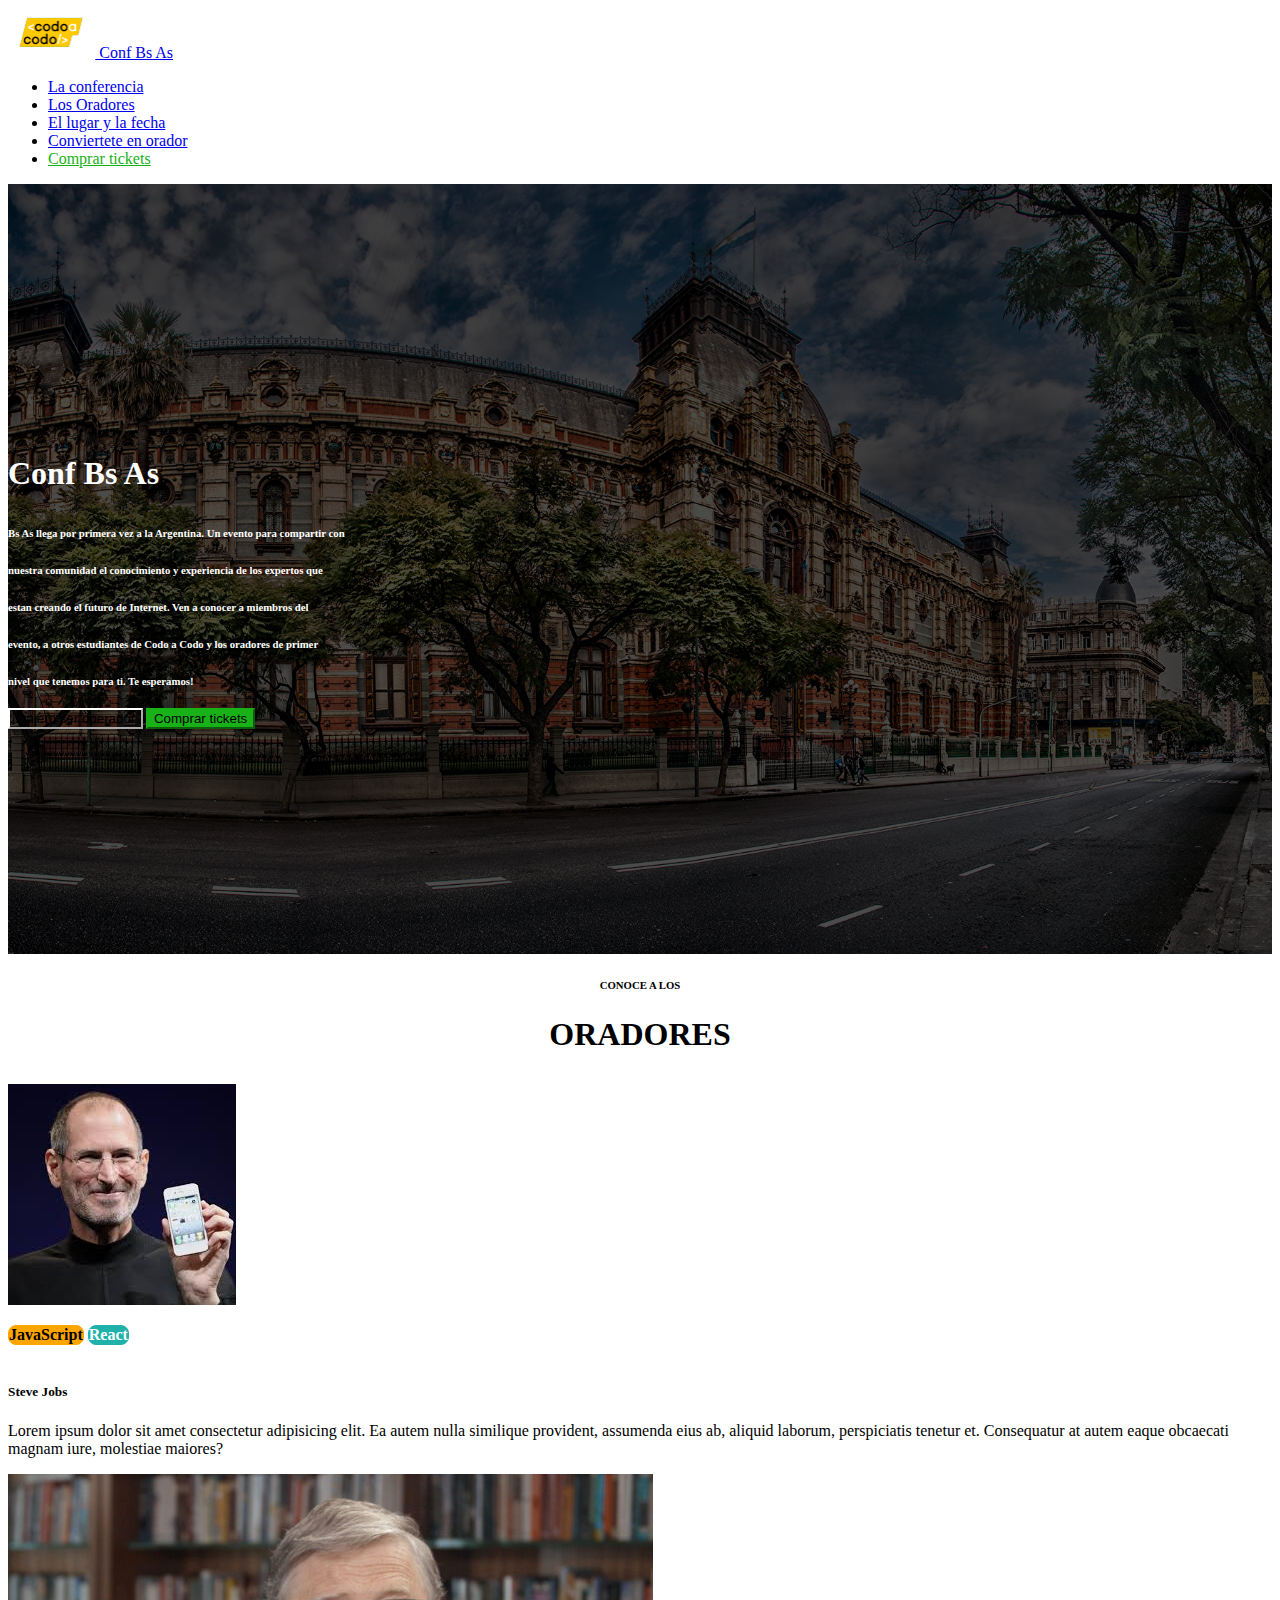
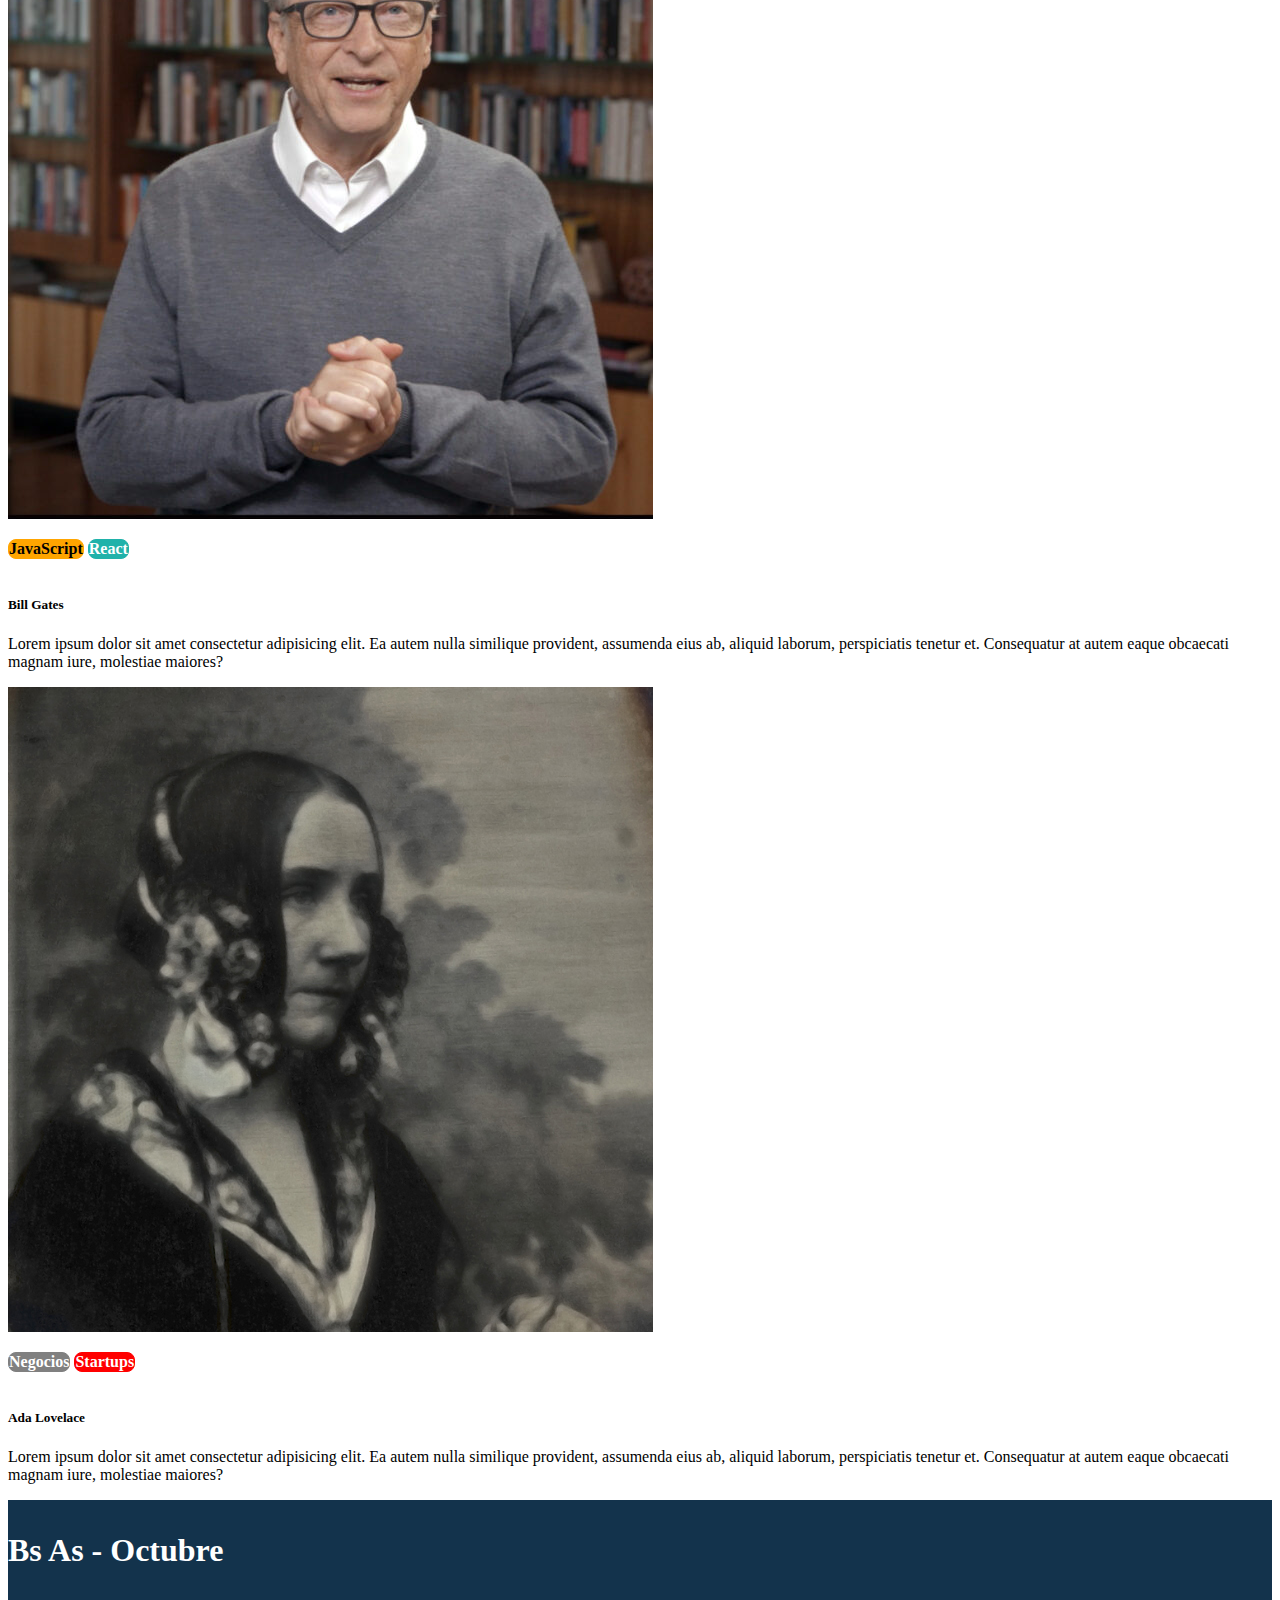
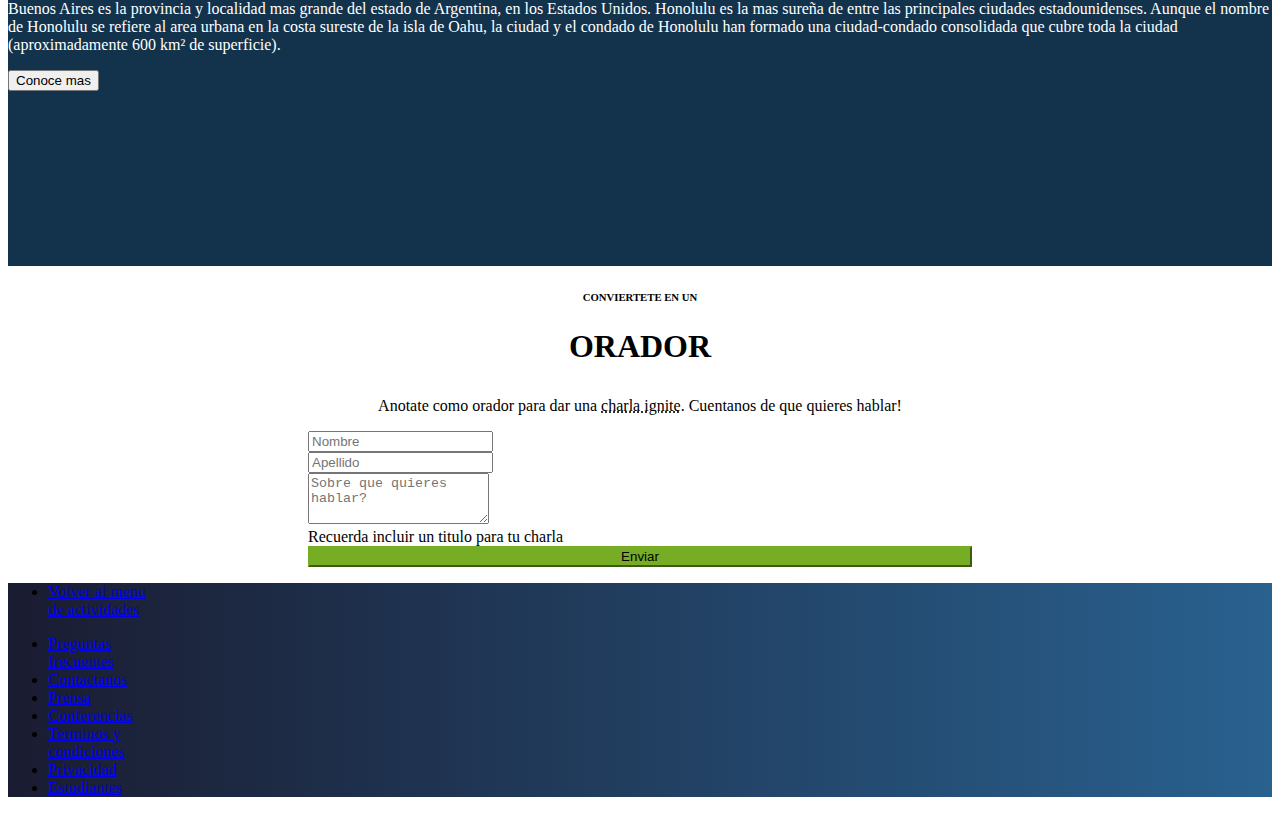
==== integrador.html @ c5ceeccc "Actividades" ====
<!doctype html>
<html lang="es">
  <head>
    <meta charset="utf-8">
    <meta name="viewport" content="width=device-width, initial-scale=1">
    <link href="https://cdn.jsdelivr.net/npm/bootstrap@5.1.3/dist/css/bootstrap.min.css" rel="stylesheet" integrity="sha384-1BmE4kWBq78iYhFldvKuhfTAU6auU8tT94WrHftjDbrCEXSU1oBoqyl2QvZ6jIW3" crossorigin="anonymous">
    <link rel="stylesheet" href="css/integrador.css">
    <title>Integrador</title>
  </head>
  <body>
      <header>
          <div class="container-fluid p-0">
            <nav class="navbar navbar-expand-lg navbar-dark bg-dark">
                <div class="container-fluid">
                    <a class="navbar-brand ps-5" href="#">
                        <img src="img/codoacodo.png" alt="logo Codo a Codo" width="mx-auto" height="50" class="d-inline-block align-text">
                        Conf Bs As
                    </a>
                    <div class="collapse navbar-collapse" id="navbarNav">
                        <ul class="navbar-nav ms-auto align-text pe-5">
                            <li class="nav-item">
                                <a class="nav-link active" aria-current="page" href="#">La conferencia</a>
                            </li>
                            <li class="nav-item">
                                <a class="nav-link" href="#">Los Oradores</a>
                            </li>
                            <li class="nav-item">
                                <a class="nav-link" href="#">El lugar y la fecha</a>
                            </li>
                            <li class="nav-item">
                                <a class="nav-link" href="#">Conviertete en orador</a>
                            </li>
                            <li class="nav-item">
                                <a class="nav-link ticket" href="#">Comprar tickets</a>
                            </li>
                        </ul>
                  </div>
                </div>
              </nav>
          </div>
      </header>
<!--↑ Navegador cabeza de pagina -->
      <div class="container-fluid bg-overlay">
        <div class="row text-end pe-5">
            <H1>Conf Bs As</H1>
            <h6>Bs As llega por primera vez a la Argentina. Un evento para compartir con</p>
            <h6>nuestra comunidad el conocimiento y experiencia de los expertos que</p>
            <h6>estan creando el futuro de Internet. Ven a conocer a miembros del</p>
            <h6>evento, a otros estudiantes de Codo a Codo y los oradores de primer</p>
            <h6>nivel que tenemos para ti. Te esperamos!</p>
            <div class="botones">
                <button type="button" class="btn btn-secondary btn_izq">Quiero ser operador</button> <button type="button" class="btn btn-success btn_der">Comprar tickets</button>
            </div>
        </div>
    </div>
<!--↑ Texto con imagen de fondo -->
    <div class="container tx_ora pt-3">
        <h6>CONOCE A LOS</h6>
        <h1>ORADORES</h1>
    </div>
<!--↑ Titulo para las cartas -->
    <div class="container-fluid pt-2">
        <div class="card-group w-75 mx-auto">
            <div class="card p-2 m-2 shadow-lg p-2 mb-5 bg-body rounded">
              <img src="img/steve.jpg" class="card-img-top" alt="...">
              <div class="card-body">
                  <div>
                        <p class="js ps-1 pe-1">JavaScript</p>
                        <span class="re ps-1 pe-1">React</span>
                  </div>
                <h5 class="card-title">Steve Jobs</h5>
                <p class="card-text">Lorem ipsum dolor sit amet consectetur adipisicing elit. Ea autem nulla similique provident, assumenda eius ab, aliquid laborum, perspiciatis tenetur et. Consequatur at autem eaque obcaecati magnam iure, molestiae maiores?</p>
              </div>
            </div>
            <div class="card p-2 m-2 shadow-lg p-2 mb-5 bg-body rounded">
              <img src="img/bill.jpg" class="card-img-top" alt="...">
              <div class="card-body">
                <div>
                    <p class="js ps-1 pe-1">JavaScript</p>
                    <span class="re ps-1 pe-1">React</span>
              </div>
                <h5 class="card-title">Bill Gates</h5>
                <p class="card-text">Lorem ipsum dolor sit amet consectetur adipisicing elit. Ea autem nulla similique provident, assumenda eius ab, aliquid laborum, perspiciatis tenetur et. Consequatur at autem eaque obcaecati magnam iure, molestiae maiores?</p>
              </div>
            </div>
            <div class="card p-2 m-2 shadow-lg p-2 mb-5 bg-body rounded">
              <img src="img/ada.jpeg" class="card-img-top" alt="...">
              <div class="card-body">
                <div>
                    <p class="neg ps-1 pe-1">Negocios</p>
                    <span class="star ps-1 pe-1">Startups</span>
              </div>
                <h5 class="card-title">Ada Lovelace</h5>
                <p class="card-text">Lorem ipsum dolor sit amet consectetur adipisicing elit. Ea autem nulla similique provident, assumenda eius ab, aliquid laborum, perspiciatis tenetur et. Consequatur at autem eaque obcaecati magnam iure, molestiae maiores?</p>

              </div>
            </div>
          </div>

    </div>
<!--↑ Cartas con oradores -->
    <div class="container-fluid pt-2">
        <div class="row">
            <div class="col-6 div-izq">
            </div>
            <div class="col-6 div-der">
                <h1>Bs As - Octubre</h1>
                <p>Buenos Aires es la provincia y localidad mas grande del estado de Argentina, en los Estados Unidos. Honolulu es la mas sureña de entre las principales ciudades estadounidenses. Aunque el nombre de Honolulu se refiere al area urbana en la costa sureste de la isla de Oahu, la ciudad y el condado de Honolulu han formado una ciudad-condado consolidada que cubre toda la ciudad (aproximadamente 600 km² de superficie).</p>
                  <button class="btn btn-outline-secondary">Conoce mas</button>
              </div>
        </div>
    </div>
<!--↑ Pantalla dividida foto y texto -->
    <div class="container tx_ora pt-5">
    <h6>CONVIERTETE EN UN</h6>
    <h1>ORADOR</h1>
    <p>Anotate como orador para dar una <u class="sub_pun">charla ignite</u>. Cuentanos de que quieres hablar!</p>
    </div>
<!--↑ Titulo para formulario -->
    <div class="container cont_form pb-4">
        <form action="#">
        <div class="mb-3">
            <div class="row">
                <div class="col">
                  <input type="text" class="form-control" placeholder="Nombre" aria-label="First name">
                </div>
                <div class="col">
                  <input type="text" class="form-control" placeholder="Apellido" aria-label="Last name">
                </div>
              </div>
        </div>
        <div class="mb-3">
            <textarea class="form-control" id="exampleFormControlTextarea1" rows="3" placeholder="Sobre que quieres hablar?"></textarea>
            <div id="TextHelp" class="form-text">Recuerda incluir un titulo para tu charla</div>
        </div>
        <button type="submit" class="btn btn-success btn_form">Enviar</button>
        </form>
    </div>
<!--↑ Formulario completo -->
    <footer>
      <div class="container-fluid p-0">
        <nav class="navbar navbar-expand-lg navbar-dark" style="background:linear-gradient(-90deg, rgb(41, 97, 143), rgb(26, 28, 49))">
          <div class="container-fluid">
            <div class="collapse navbar-collapse" id="navbarNav">
              <ul class="navbar-nav">
                <li>
                  <a class="btn btn-secondary" href="index.html" role="button">Volver al menu<br>de actividades</a>
                </li>
              </ul>
              <ul class="navbar-nav mx-auto order-0">
                <li class="nav-item foo">
                  <a class="nav-link active px-4"href="#">Preguntas<br>frecuentes</a>
                </li>
                <li class="nav-item foo px-4 pt-2">
                  <a class="nav-link active" href="#">Contactanos</a>
                </li>
                <li class="nav-item foo px-4 pt-2">
                  <a class="nav-link active" href="#">Prensa</a>
                </li>
                <li class="nav-item foo px-4 pt-2">
                  <a class="nav-link active" href="#">Conferencias</a>
                </li>
                <li class="nav-item foo px-4">
                  <a class="nav-link active" href="#">Terminos y<br>condiciones</a>
                </li>
                <li class="nav-item foo px-4 pt-2">
                  <a class="nav-link active" href="#">Privacidad</a>
                </li>
                <li class="nav-item foo px-4 pt-2">
                  <a class="nav-link active" href="#">Estudiantes</a>
                </li>
              </ul>
            </div>
          </div>
        </nav>
      </div>
    </footer>
<!--↑ Navegador pie de pagina -->
    <script src="https://cdn.jsdelivr.net/npm/bootstrap@5.1.3/dist/js/bootstrap.bundle.min.js" integrity="sha384-ka7Sk0Gln4gmtz2MlQnikT1wXgYsOg+OMhuP+IlRH9sENBO0LRn5q+8nbTov4+1p" crossorigin="anonymous"></script>
  </body>
</html>
---- css/integrador.css ----
.ticket{
    color: rgb(24, 177, 24) !important; 
}

.bg-overlay {
    background: linear-gradient(rgba(0,0,0,.7), rgba(0,0,0,.7)), url(../img/ba1.jpg);
    background-repeat: no-repeat;
    background-size: cover;
    background-position: center;
    color: #fff;
    height: 100%;
    padding-top:  250px;
    padding-right: 100px;
    padding-bottom: 200px;
}

.btn_izq{
    background-color: transparent;
    border-color: #fff;
}

.btn_izq:hover{
    background-color: grey;
    border-color: darkgray;
}

.btn_der{
    background-color: rgb(24, 177, 24);
    border-color: rgb(24, 177, 24);
}

.btn_der:hover{
    background-color: rgb(38, 247, 38);
    border-color: rgb(24, 177, 24);
}

.botones{
    padding-top: 10px;
}

.tx_ora{
    text-align: center;
}

h1{
    padding-bottom: 10px;
}

.js{
    border: 1px solid orange;
    color: black;
    display: inline-block;
    border-radius: 8px;
    font-weight: bold;
    background-color: orange;
}

.re{
    border: 1px solid lightseagreen;
    color: #fff;
    display: inline-block;
    border-radius: 8px;
    font-weight: bold;
    background-color: lightseagreen;
}

.neg{
    border: 1px solid grey;
    color: #fff;
    display: inline-block;
    border-radius: 8px;
    font-weight: bold;
    background-color: grey;
}

.star{
    border: 1px solid red;
    color: #fff;
    display: inline-block;
    border-radius: 8px;
    font-weight: bold;
    background-color: red;
}

.div-izq{
    background-image: url(../img/honolulu.jpg);
    background-size: cover;
    height: auto;
}
.div-der{
    background-color: rgb(19, 51, 76);
    color: #fff;
    padding-top: 10px;
    padding-bottom: 175px;

}

.sub_pun{
    text-decoration-style: dotted;
}

.cont_form{
    padding-left: 300px;
    padding-right: 300px;
}

.btn_form{
    background-color: rgb(119, 173, 37);
    border-color: rgb(119, 173, 37);
    width:100%;
}

.btn_form:hover{
    background-color: rgb(153, 221, 51);
    border-color: rgb(119, 173, 37);
}
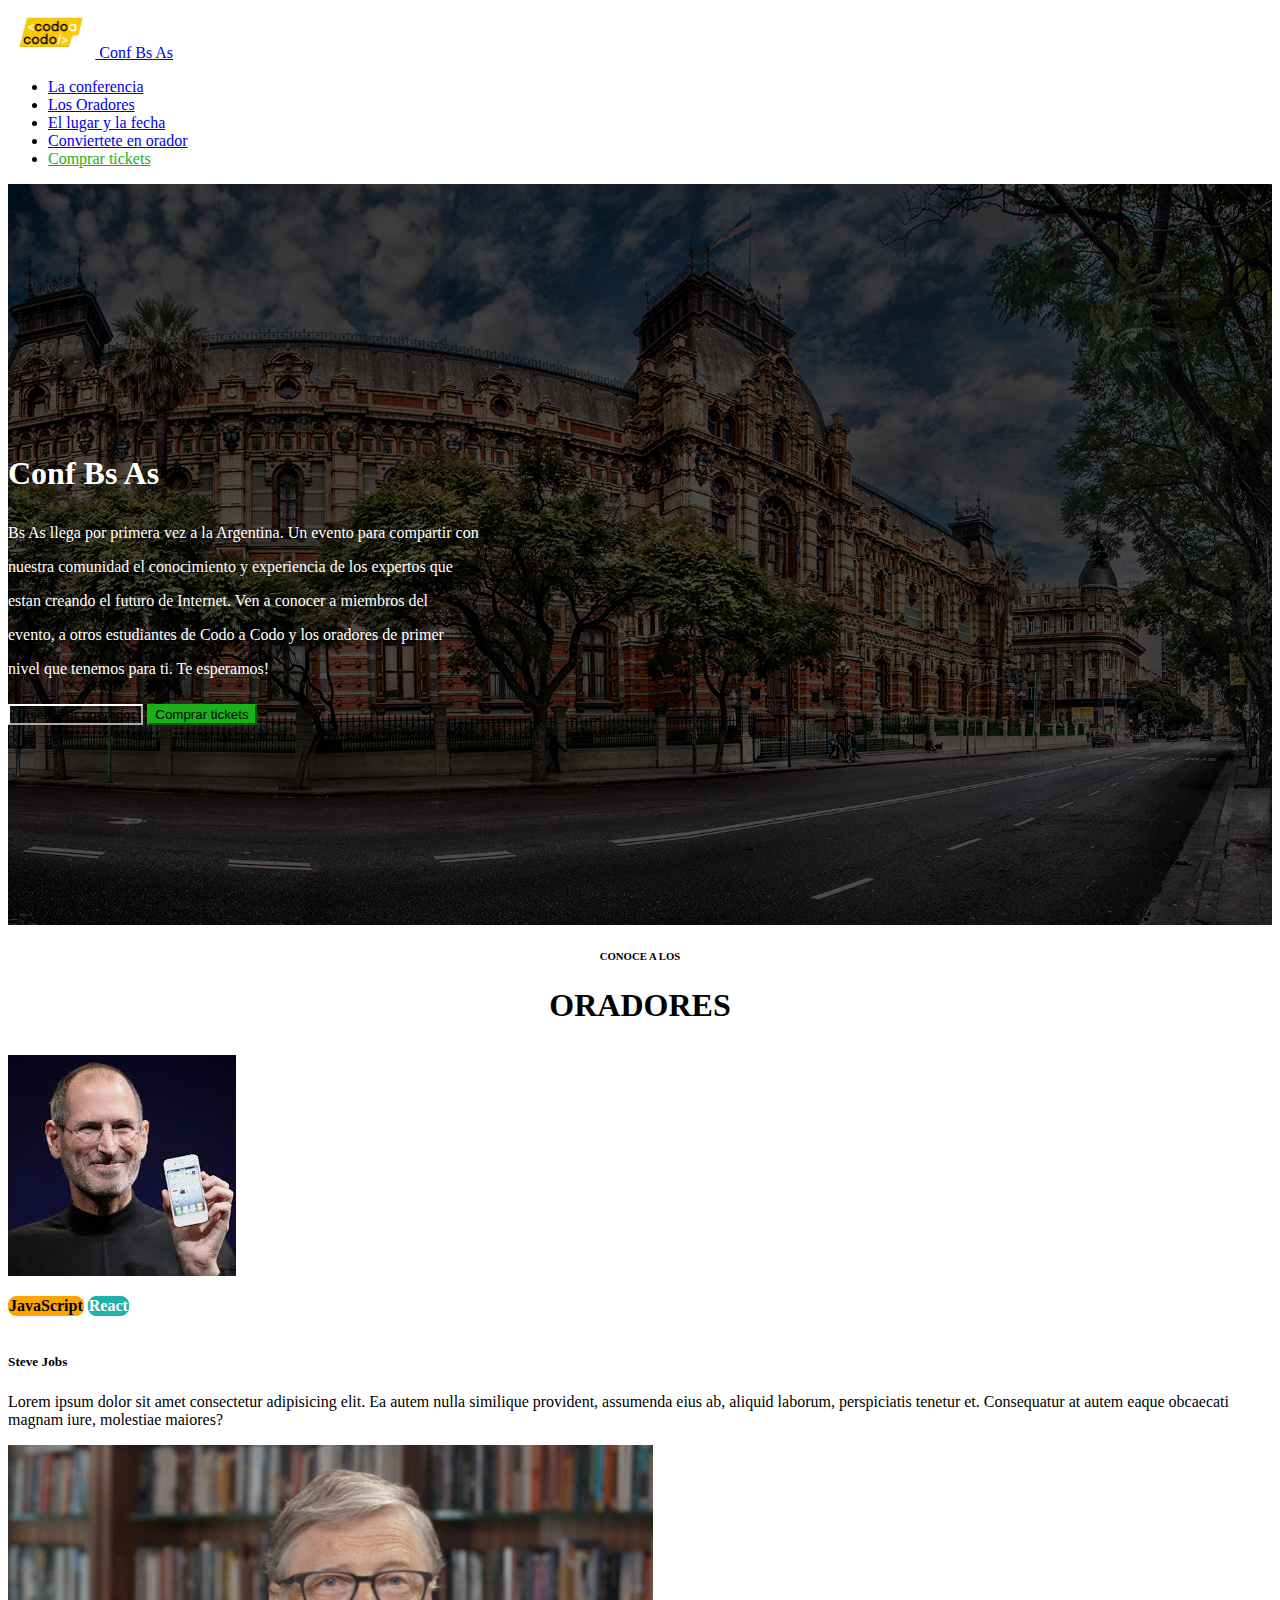
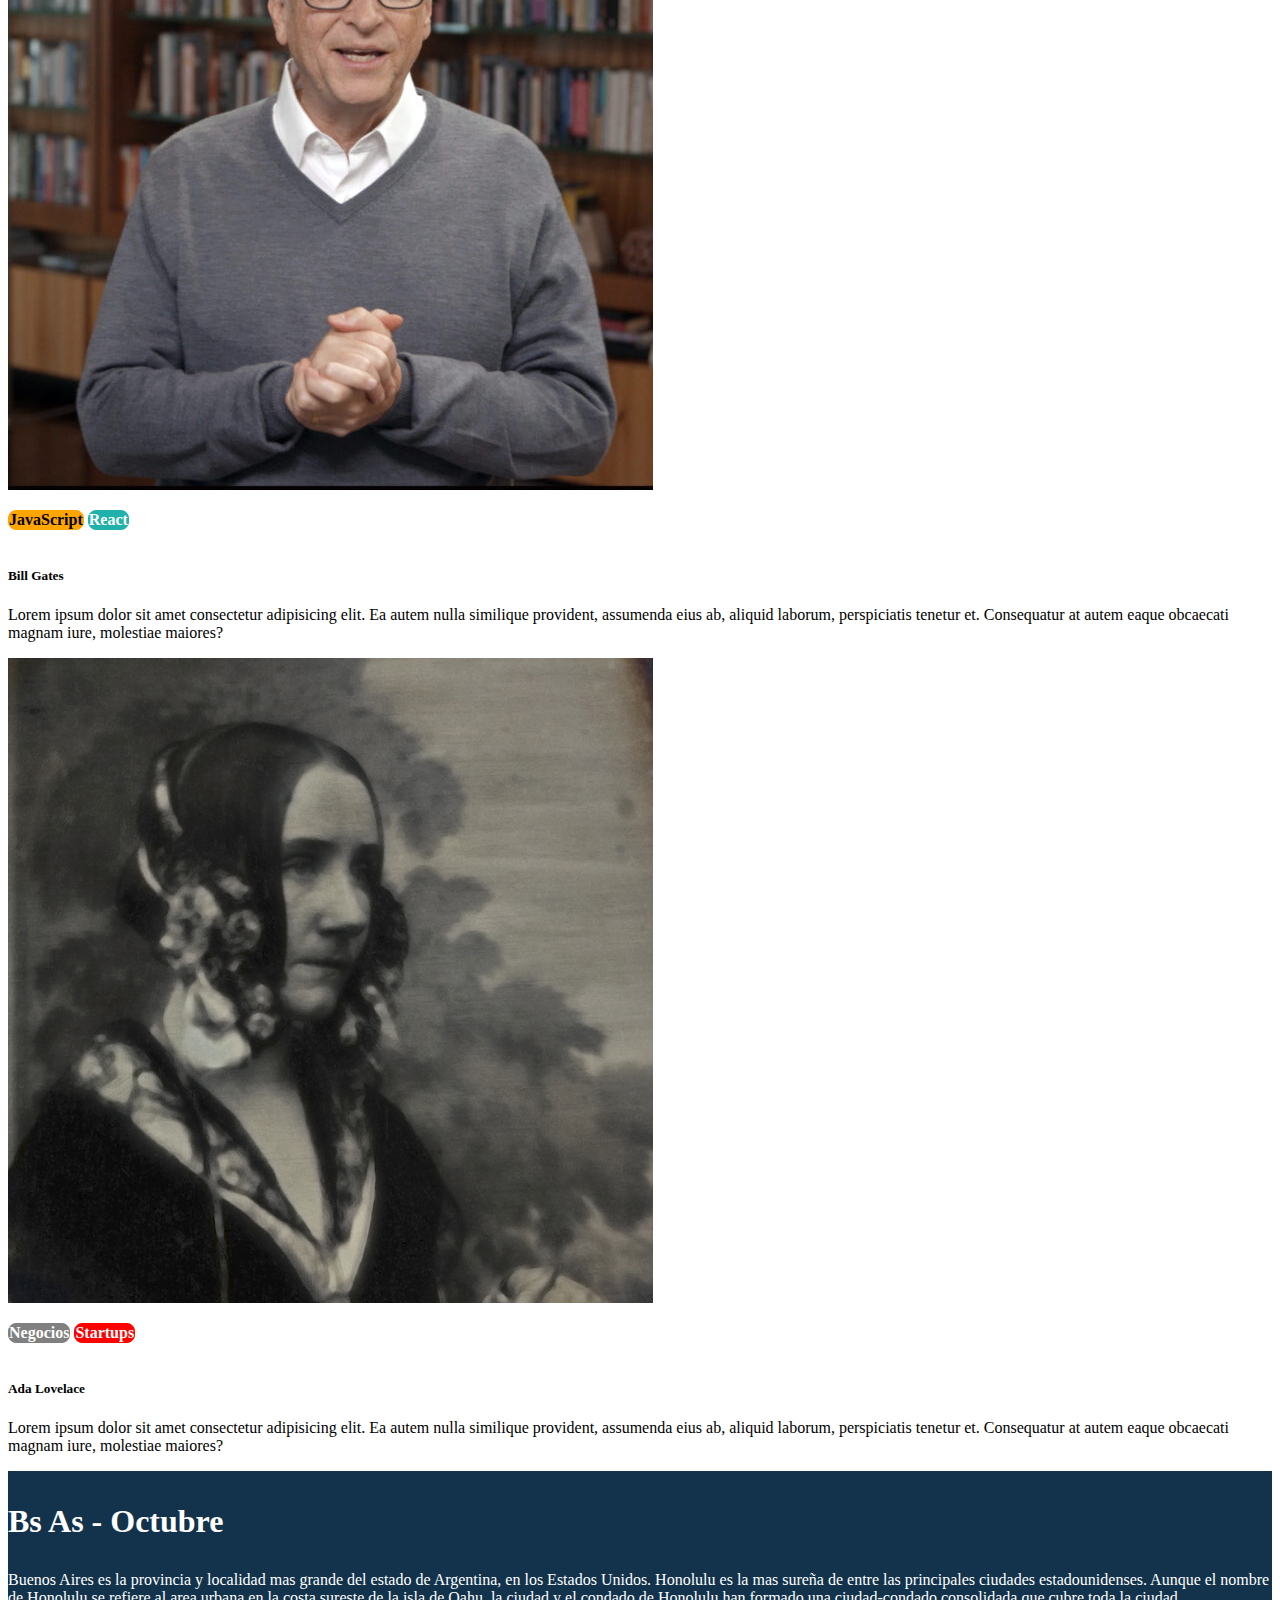
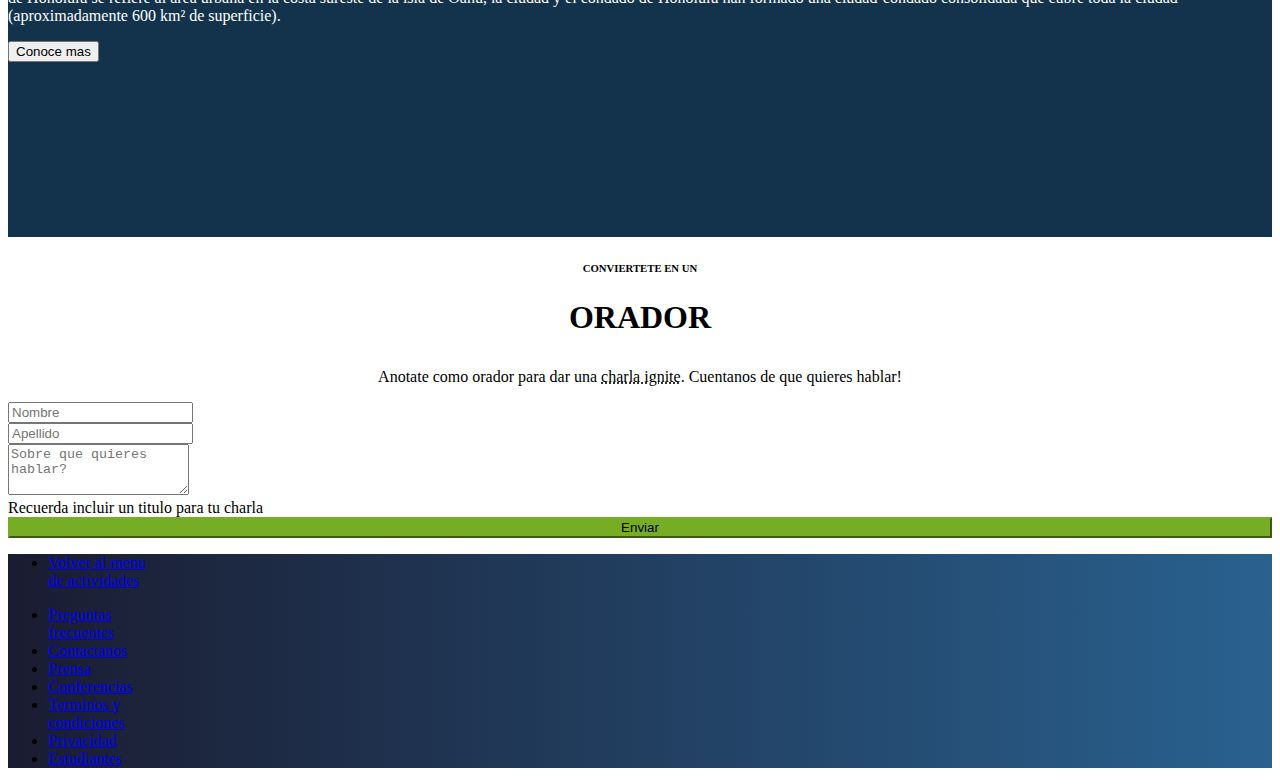
==== commit 54d0c897: "Actividades" ====
--- a/integrador.html
+++ b/integrador.html
@@ -31,7 +31,7 @@
                                 <a class="nav-link" href="#">Conviertete en orador</a>
                             </li>
                             <li class="nav-item">
-                                <a class="nav-link ticket" href="#">Comprar tickets</a>
+                                <a class="nav-link ticket" href="tickets.html">Comprar tickets</a>
                             </li>
                         </ul>
                   </div>
@@ -42,21 +42,21 @@
 <!--↑ Navegador cabeza de pagina -->
       <div class="container-fluid bg-overlay">
         <div class="row text-end pe-5">
-            <H1>Conf Bs As</H1>
-            <h6>Bs As llega por primera vez a la Argentina. Un evento para compartir con</p>
-            <h6>nuestra comunidad el conocimiento y experiencia de los expertos que</p>
-            <h6>estan creando el futuro de Internet. Ven a conocer a miembros del</p>
-            <h6>evento, a otros estudiantes de Codo a Codo y los oradores de primer</p>
-            <h6>nivel que tenemos para ti. Te esperamos!</p>
+            <H1 class="pb-2">Conf Bs As</H1>
+            <p>Bs As llega por primera vez a la Argentina. Un evento para compartir con</p>
+            <p>nuestra comunidad el conocimiento y experiencia de los expertos que</p>
+            <p>estan creando el futuro de Internet. Ven a conocer a miembros del</p>
+            <p>evento, a otros estudiantes de Codo a Codo y los oradores de primer</p>
+            <p>nivel que tenemos para ti. Te esperamos!</p>
             <div class="botones">
-                <button type="button" class="btn btn-secondary btn_izq">Quiero ser operador</button> <button type="button" class="btn btn-success btn_der">Comprar tickets</button>
+                <button type="button" class="btn btn-secondary btn_izq">Quiero ser operador</button> <a href="tickets.html"><button type="button"  class="btn btn-success btn_der">Comprar tickets</button></a>
             </div>
         </div>
     </div>
 <!--↑ Texto con imagen de fondo -->
     <div class="container tx_ora pt-3">
         <h6>CONOCE A LOS</h6>
-        <h1>ORADORES</h1>
+        <h1 class="pb-3">ORADORES</h1>
     </div>
 <!--↑ Titulo para las cartas -->
     <div class="container-fluid pt-2">
@@ -104,7 +104,7 @@
             <div class="col-6 div-izq">
             </div>
             <div class="col-6 div-der">
-                <h1>Bs As - Octubre</h1>
+                <h1 class="pb-3">Bs As - Octubre</h1>
                 <p>Buenos Aires es la provincia y localidad mas grande del estado de Argentina, en los Estados Unidos. Honolulu es la mas sureña de entre las principales ciudades estadounidenses. Aunque el nombre de Honolulu se refiere al area urbana en la costa sureste de la isla de Oahu, la ciudad y el condado de Honolulu han formado una ciudad-condado consolidada que cubre toda la ciudad (aproximadamente 600 km² de superficie).</p>
                   <button class="btn btn-outline-secondary">Conoce mas</button>
               </div>
@@ -113,11 +113,11 @@
 <!--↑ Pantalla dividida foto y texto -->
     <div class="container tx_ora pt-5">
     <h6>CONVIERTETE EN UN</h6>
-    <h1>ORADOR</h1>
+    <h1 class="pb-3">ORADOR</h1>
     <p>Anotate como orador para dar una <u class="sub_pun">charla ignite</u>. Cuentanos de que quieres hablar!</p>
     </div>
 <!--↑ Titulo para formulario -->
-    <div class="container cont_form pb-4">
+    <div class="container formu pb-4">
         <form action="#">
         <div class="mb-3">
             <div class="row">
